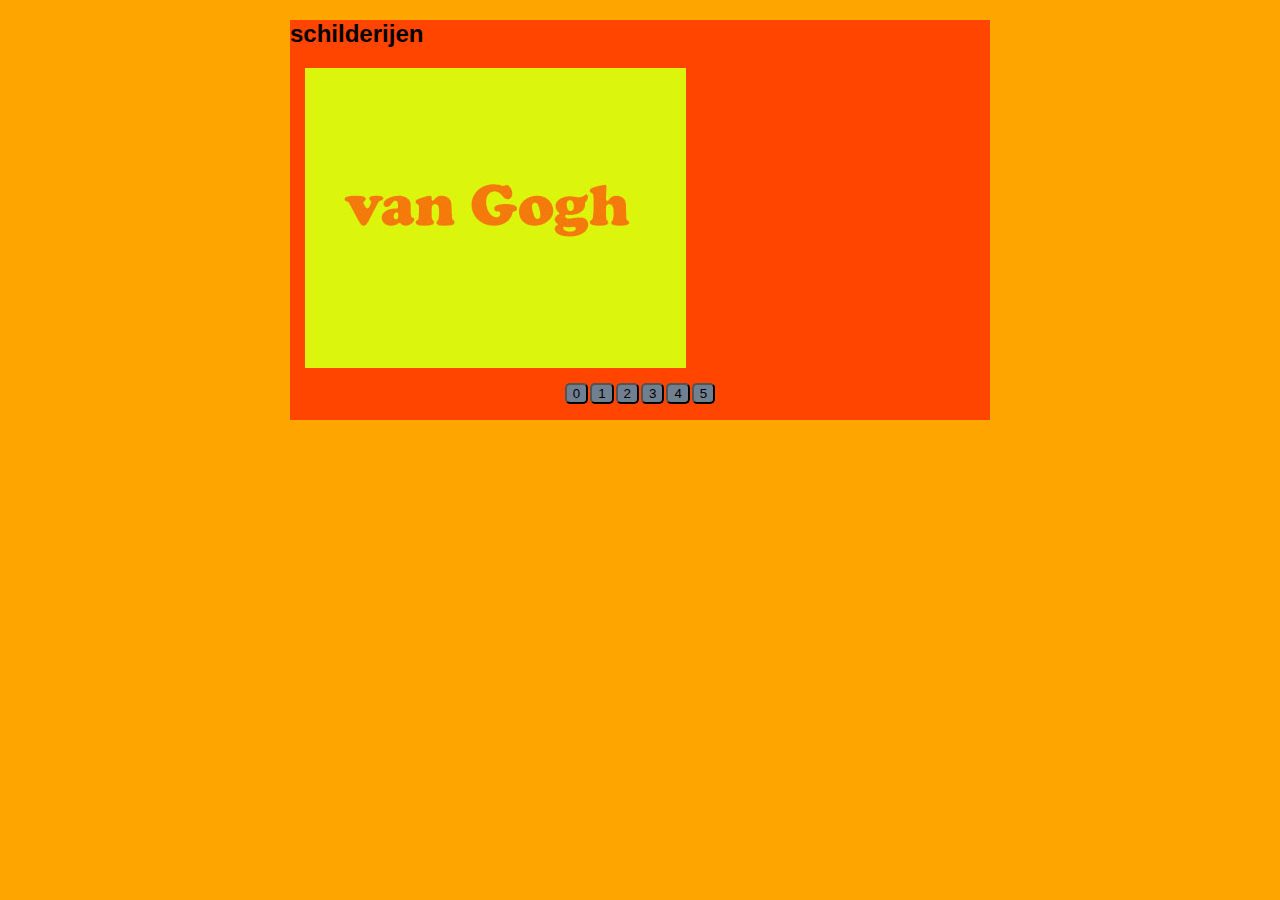
==== F1M2JS/Tentoonstelling/index.html @ 718ceeb0 "tentoonstelling add" ====
<!DOCTYPE html>
<html lang="en">
<head>
    <meta charset="UTF-8">
    <meta http-equiv="X-UA-Compatible" content="IE=edge">
    <meta name="viewport" content="width=device-width, initial-scale=1.0">
    <title>Tentoonstelling</title>
    <link rel="stylesheet" href="style.css">
</head>
<body>
    <div id="container">
        <h2 id="myTitle">schilderijen</h2>
        <img id="myImage" src="img/painting0.jpg" alt="schilderij">
        <p id="myDescription"></p>
        <div id="buttons">
            <button onclick="changeImage(0)">0</button>
            <button onclick="changeImage(1)">1</button>
            <button onclick="changeImage(2)">2</button>
            <button onclick="changeImage(3)">3</button>
            <button onclick="changeImage(4)">4</button>
            <button onclick="changeImage(5)">5</button>
        </div>
    </div>

    <script src="script.js"></script>
</body>
</html>
---- F1M2JS/Tentoonstelling/style.css ----
*{
    font-family: 'Trebuchet MS', 'Lucida Sans Unicode', 'Lucida Grande', 'Lucida Sans', Arial, sans-serif;
}

body{
    background-color: orange;
}

#container{
    background-color: orangered;
    width: 700px;
    margin: auto;
    height: 400px;
}

img{
    height: 300px;
    margin-left: 15px;
}

#buttons{
    margin: 10px;
    display: flex;
    justify-content: center;
}

#buttons button{
    margin: 1px;
    background-color: slategray;
    border-radius: 5px;
}

#buttons button:hover{
    background-color: rgb(169, 178, 187);
    cursor: pointer;
}

p{
    float: right;
    margin-right: 10px;
    width: 30px;
    display: flex;
    justify-content: end;
    align-items: center;
}
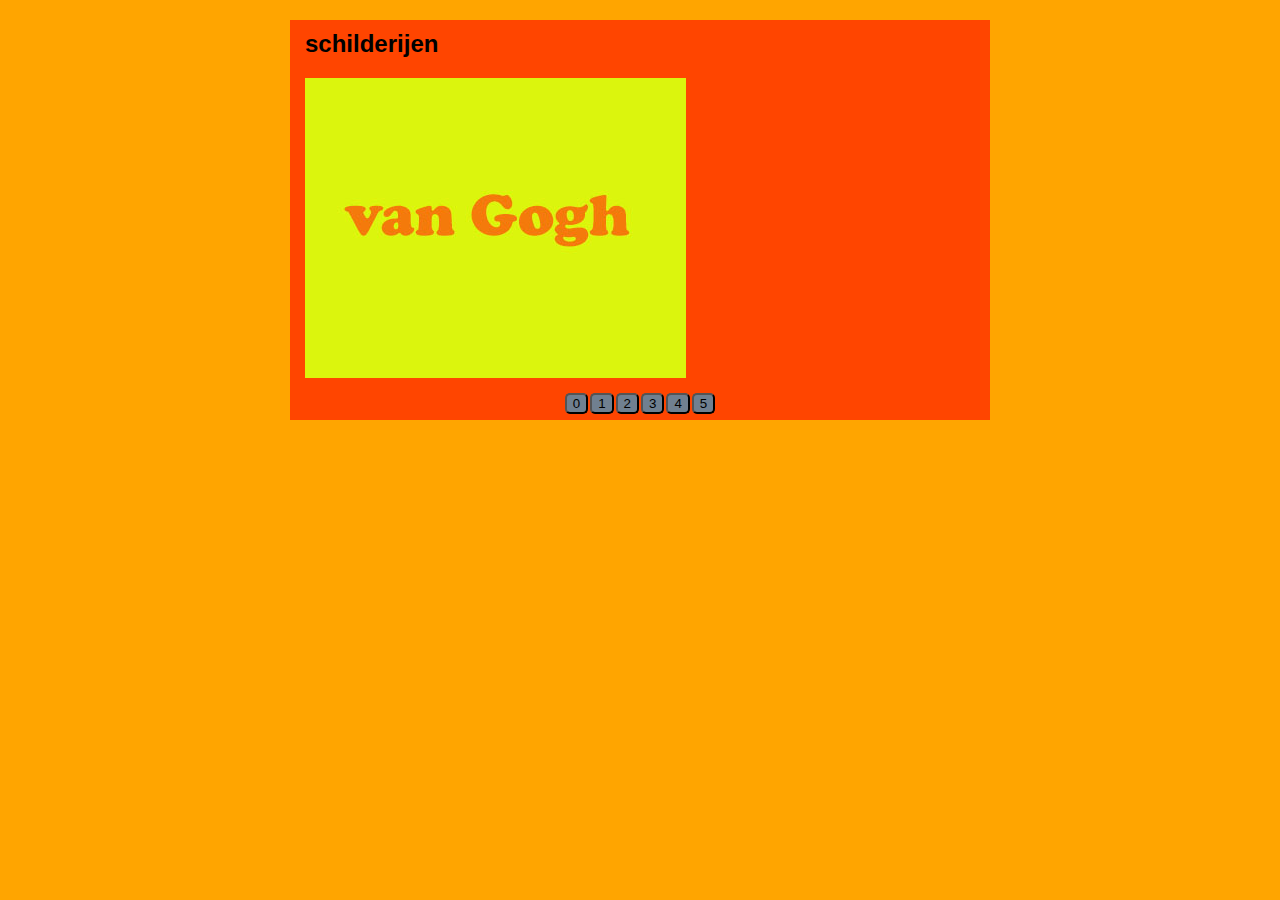
==== commit 822f7f22: "tentoonstelling done" ====
--- a/F1M2JS/Tentoonstelling/index.html
+++ b/F1M2JS/Tentoonstelling/index.html
@@ -11,7 +11,9 @@
     <div id="container">
         <h2 id="myTitle">schilderijen</h2>
         <img id="myImage" src="img/painting0.jpg" alt="schilderij">
-        <p id="myDescription"></p>
+        <div id="descriptions">
+            <p id="myDescription"></p>
+        </div>
         <div id="buttons">
             <button onclick="changeImage(0)">0</button>
             <button onclick="changeImage(1)">1</button>
--- a/F1M2JS/Tentoonstelling/style.css
+++ b/F1M2JS/Tentoonstelling/style.css
@@ -11,6 +11,10 @@
     width: 700px;
     margin: auto;
     height: 400px;
+}
+h2{
+    margin-left: 15px;
+    padding-top: 10px;
 }
 
 img{
@@ -35,11 +39,12 @@
     cursor: pointer;
 }
 
+p span{
+    display: block;
+}
+
 p{
     float: right;
-    margin-right: 10px;
-    width: 30px;
-    display: flex;
-    justify-content: end;
-    align-items: center;
+    margin-right: 30px;
+    margin-top: -150px;
 }